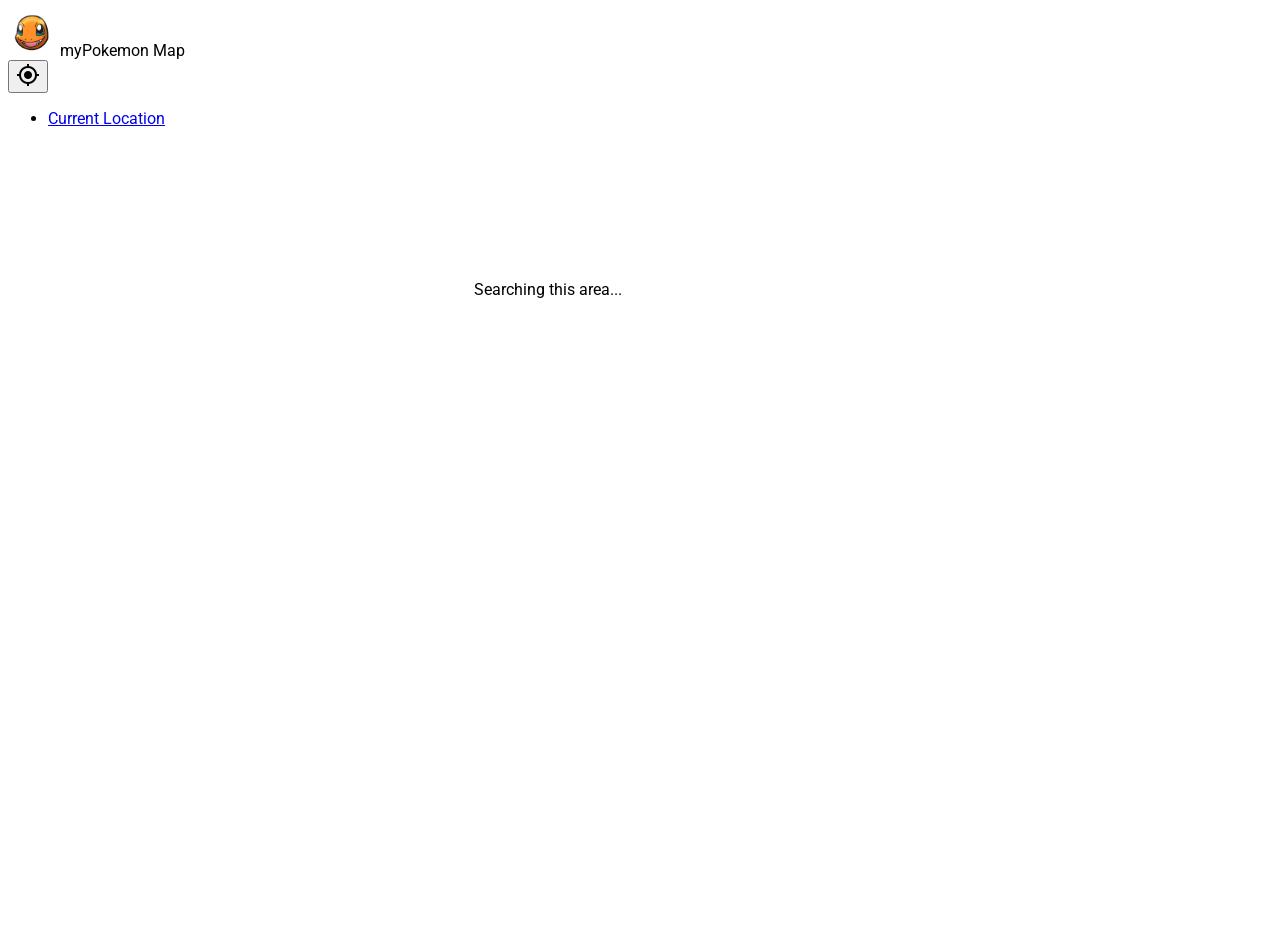
==== index.html @ da9ed567 "Update index.html" ====
<!DOCTYPE html>
<!--
  Material Design Lite
  Copyright 2015 Google Inc. All rights reserved.

  Licensed under the Apache License, Version 2.0 (the "License");
  you may not use this file except in compliance with the License.
  You may obtain a copy of the License at

      https://www.apache.org/licenses/LICENSE-2.0

  Unless required by applicable law or agreed to in writing, software
  distributed under the License is distributed on an "AS IS" BASIS,
  WITHOUT WARRANTIES OR CONDITIONS OF ANY KIND, either express or implied.
  See the License for the specific language governing permissions and
  limitations under the License
-->
<html lang="en">
    <head>
        <meta charset="utf-8">
        <meta http-equiv="X-UA-Compatible" content="IE=edge">
        <meta name="description" content="A front-end template that helps you build fast, modern mobile web apps.">
        <meta name="viewport" content="width=device-width, initial-scale=1.0, minimum-scale=1.0">        
        <title>myPokemon Map</title>
<!--         <meta http-equiv='Content-Type' content='text/html; charset=utf-8'/> -->
        
        <!-- Add to homescreen for Chrome on Android -->
        <meta name="mobile-web-app-capable" content="yes">
        <link rel="icon" sizes="192x192" href="images/android-desktop.png">

        <!-- Add to homescreen for Safari on iOS -->
        <meta name="apple-mobile-web-app-capable" content="yes">
        <meta name="apple-mobile-web-app-status-bar-style" content="black">
        <meta name="apple-mobile-web-app-title" content="Material Design Lite">
        <link rel="apple-touch-icon-precomposed" href="images/ios-desktop.png">

        <!-- Tile icon for Win8 (144x144 + tile color) -->
        <meta name="msapplication-TileImage" content="images/touch/ms-touch-icon-144x144-precomposed.png">
        <meta name="msapplication-TileColor" content="#3372DF">

        <link rel="shortcut icon" href="images/favicon.png">

        <link rel="stylesheet" href="https://fonts.googleapis.com/css?family=Roboto:regular,bold,italic,thin,light,bolditalic,black,medium&amp;lang=en">
        <link rel="stylesheet" href="https://fonts.googleapis.com/icon?family=Material+Icons">
        <link rel="stylesheet" href="https://code.getmdl.io/1.2.1/material.cyan-light_blue.min.css">
        <link rel="stylesheet" href="styles.css">
        <style>
            #view-source {
              position: fixed;
              display: block;
              right: 0;
              bottom: 0;
              margin-right: 40px;
              margin-bottom: 40px;
              z-index: 900;
            }
        </style>
    </head>
    
    <body>
        <div class="demo-layout mdl-layout mdl-js-layout mdl-layout--fixed-drawer mdl-layout--fixed-header">

          <header class="demo-header mdl-layout__header mdl-color--blue-600 mdl-color-text--white">
            <div class="mdl-layout__header-row">
              <img src="images/user.png" class="demo-avatar"><span class="mdl-layout-title">&nbspmyPokemon Map</span>
              <div class="mdl-layout-spacer"></div>
              <button class="mdl-button mdl-js-button mdl-js-ripple-effect mdl-button--icon" id="hdrbtn">
                <i class="material-icons">gps_fixed</i>
              </button>
              <ul class="mdl-menu mdl-js-menu mdl-js-ripple-effect mdl-menu--bottom-right" for="hdrbtn">
                <li class="mdl-menu__item"><a href="javascript:set_user_current_location()">Current Location</a></li>
              </ul>
            </div>
          </header>

          <div class="demo-drawer mdl-layout__drawer mdl-color--white mdl-color-text--white">
            <nav class="demo-navigation mdl-navigation mdl-color--blue-800">
              <a class="mdl-navigation__link" href="javascript:query_pokemon()"><i class="mdl-color-text--white material-icons" role="presentation">pets</i>Pokemons</a>
              <a class="mdl-navigation__link" href="javascript:query_pokeshop()"><i class="mdl-color-text--white material-icons" role="presentation">store_mall_directory</i>Pokeshops</a>
              <a class="mdl-navigation__link" href="javascript:query_gym()"><i class="mdl-color-text--white material-icons" role="presentation">flash_on</i>Gyms</a>
              <a class="mdl-navigation__link" href="javascript:toggle_faq_list()"><i class="mdl-color-text--white material-icons" role="presentation">question_answer</i>FAQ</a>
              <div class="mdl-layout-spacer"></div>
              <a class="mdl-navigation__link" href="mailto:info@mypokemonmap.io"><i class="mdl-color-text--white material-icons" role="presentation">help_outline</i><span class="visuallyhidden">Help</span></a>
            </nav>
          </div>

          <main class="mdl-layout__content mdl-color--grey-100">
            <div class="mdl-grid demo-content">


              <!-- FAQ cards -->

              <div id="faq1" class="faq-card demo-updates mdl-card mdl-shadow--2dp mdl-cell mdl-cell--4-col mdl-cell--4-col-tablet mdl-cell--12-col-desktop">
                <div class="mdl-card__title mdl-color--teal-300">
                  <h2 class="mdl-card__title-text">What is myPokemon map?</h2>
                </div>
                <div class="mdl-card__supporting-text mdl-color-text--grey-600">
                  <p>This Pokemon map shows you the real-time locations of pokemons and the estimated time they are going to disappear based on Pokemon Go App Game.</p>
                  <p>You can find all Pokemon near you in real time for Pokemon Go App Game. Pokemon will be marked on the map along with their disappearence count down timer on the map. The map marker is real time, meaning they are currently exists in the Pokemon Go app and can be found exact same spot on the map.</p>
                </div>
              </div>

              <div id="faq2" class="faq-card demo-updates mdl-card mdl-shadow--2dp mdl-cell mdl-cell--4-col mdl-cell--4-col-tablet mdl-cell--12-col-desktop">
                <div class="mdl-card__title mdl-color--teal-300">
                  <h2 class="mdl-card__title-text">Why there is no pokemon in my area?</h2>
                </div>
                <div class="mdl-card__supporting-text mdl-color-text--grey-600">
                  <p>Open the map and zoom in to the area you can reach, wait for a little while. Then keep your web page open so that map will update automatically.</p>
                  <p>Please zoom in and keep wait. It might take a while to check different location and update the map. If you do not see pokemon more than 10 minutes, please contact <a href"support@mypokemon.io">support@mypokemon.io</a></p>
                </div>
              </div>

              <div id="faq3" class="faq-card demo-updates mdl-card mdl-shadow--2dp mdl-cell mdl-cell--4-col mdl-cell--4-col-tablet mdl-cell--12-col-desktop">
                <div class="mdl-card__title mdl-color--teal-300">
                  <h2 class="mdl-card__title-text">Feel free to contact me! :)</h2>
                </div>
                <div class="mdl-card__supporting-text mdl-color-text--grey-600">
                  <p>I will be very thankful if you have any ideas want to share with me. Feel free to contact me if you are intersted in this project, or anything you want to tell me. Welcome any reviews.</p>
                  <p>You may reach me via <a href="mailto:info@mypokemon.io">info@mypokemon.io</a></p>

                </div>
              </div>


              <!-- end of FAQ cards -->

              <!-- maps -->
              <div class="demo-maps mdl-shadow--2dp mdl-color--white mdl-cell mdl-cell--12-col mdl-grid--no-spacing">
                <!-- Add Map -->
                <div id="myMap" viewBox="0 0 500 250" class="demo-graph"></div>

                <div id="map_progressbar" class="mdl-progress mdl-shadow--2dp mdl-cell--12-col mdl-js-progress mdl-progress__indeterminate">
                  <p align="center" class="mdl-color-text--green-500">Searching this area...</p>
                </div>
              </div>
              
              
              <script type="text/javascript"> 
                var infolinks_pid = 2851536; var infolinks_wsid = 0; 
              </script> 
              <script type="text/javascript" src="//resources.infolinks.com/js/infolinks_main.js"></script>

              <!--end of maps -->


            </div>
          </main>
        </div>

        

        <script type="text/javascript" src="lib/axios/dist/axios.standalone.js"></script>
        <script type="text/javascript" src="lib/CryptoJS/rollups/hmac-sha256.js"></script>
        <script type="text/javascript" src="lib/CryptoJS/rollups/sha256.js"></script>
        <script type="text/javascript" src="lib/CryptoJS/components/hmac.js"></script>
        <script type="text/javascript" src="lib/CryptoJS/components/enc-base64.js"></script>
        <script type="text/javascript" src="lib/url-template/url-template.js"></script>
        <script type="text/javascript" src="lib/apiGatewayCore/sigV4Client.js"></script>
        <script type="text/javascript" src="lib/apiGatewayCore/apiGatewayClient.js"></script>
        <script type="text/javascript" src="lib/apiGatewayCore/simpleHttpClient.js"></script>
        <script type="text/javascript" src="lib/apiGatewayCore/utils.js"></script>
        <script type="text/javascript" src="apigClient.js"></script>
        <script type='text/javascript' src="myMap.js"></script>
        <script type='text/javascript' src='https://www.bing.com/api/maps/mapcontrol?branch=release&callback=loadMapScenario' async defer></script>
        <script src="https://code.getmdl.io/1.2.1/material.min.js"></script>
    </body>
</html>
---- styles.css ----
/**
 * Copyright 2015 Google Inc. All Rights Reserved.
 *
 * Licensed under the Apache License, Version 2.0 (the "License");
 * you may not use this file except in compliance with the License.
 * You may obtain a copy of the License at
 *
 *      http://www.apache.org/licenses/LICENSE-2.0
 *
 * Unless required by applicable law or agreed to in writing, software
 * distributed under the License is distributed on an "AS IS" BASIS,
 * WITHOUT WARRANTIES OR CONDITIONS OF ANY KIND, either express or implied.
 * See the License for the specific language governing permissions and
 * limitations under the License.
 */

html, body {
  font-family: 'Roboto', 'Helvetica', sans-serif;
}
.demo-avatar {
  width: 48px;
  height: 48px;
  border-radius: 24px;
}
.demo-layout .demo-header .mdl-textfield {
  padding: 0px;
  margin-top: 41px;
}
.demo-layout .demo-header .mdl-textfield .mdl-textfield__expandable-holder {
  bottom: 19px;
}
.demo-layout .mdl-layout__header .mdl-layout__drawer-button {
  color: rgba(0, 0, 0, 0.54);
}
.mdl-layout__drawer .avatar {
  margin-bottom: 16px;
}
.demo-drawer {
  border: none;
}
/* iOS Safari specific workaround */
.demo-drawer .mdl-menu__container {
  z-index: -1;
}
.demo-drawer .demo-navigation {
  z-index: -2;
}
/* END iOS Safari specific workaround */
.demo-drawer .mdl-menu .mdl-menu__item {
  display: -webkit-flex;
  display: -ms-flexbox;
  display: flex;
  -webkit-align-items: center;
      -ms-flex-align: center;
          align-items: center;
}

.demo-avatar-dropdown {
  display: -webkit-flex;
  display: -ms-flexbox;
  display: flex;
  position: relative;
  -webkit-flex-direction: row;
      -ms-flex-direction: row;
          flex-direction: row;
  -webkit-align-items: center;
      -ms-flex-align: center;
          align-items: center;
  width: 100%;
}

.demo-navigation {
  -webkit-flex-grow: 1;
      -ms-flex-positive: 1;
          flex-grow: 1;
}
.demo-layout .demo-navigation .mdl-navigation__link {
  display: -webkit-flex !important;
  display: -ms-flexbox !important;
  display: flex !important;
  -webkit-flex-direction: row;
      -ms-flex-direction: row;
          flex-direction: row;
  -webkit-align-items: center;
      -ms-flex-align: center;
          align-items: center;
  color: rgba(255, 255, 255, 1);
  font-weight: 500;
}
.demo-layout .demo-navigation .mdl-navigation__link:hover {
  background-color: #4da6ff;
  color: #003366;
}
.demo-navigation .mdl-navigation__link .material-icons {
  font-size: 24px;
  color: rgba(255, 255, 255, 0.56);
  margin-right: 32px;
}

.demo-content {
  max-width: 1080px;
}

.demo-maps {
  height: 75vh;
  display: -webkit-flex;
  display: -ms-flexbox;
  display: flex;
  -webkit-flex-direction: column;
      -ms-flex-direction: column;
          flex-direction: column;
  -webkit-align-items: stretch;
      -ms-flex-align: stretch;
          align-items: stretch;
}
/* TODO: Find a proper solution to have the graphs
 * not float around outside their container in IE10/11.
 * Using a browserhacks.com solution for now.
 */
_:-ms-input-placeholder, :root .demo-graphs {
  min-height: 664px;
}
_:-ms-input-placeholder, :root .demo-graph {
  max-height: 300px;
}

.demo-cards {
  -webkit-align-items: flex-start;
      -ms-flex-align: start;
              -ms-grid-row-align: flex-start;
          align-items: flex-start;
  -webkit-align-content: flex-start;
      -ms-flex-line-pack: start;
          align-content: flex-start;
}
.demo-cards .demo-separator {
  height: 32px;
}
.demo-cards .mdl-card__title.mdl-card__title {
  color: white;
  font-size: 24px;
  font-weight: 400;
}
.demo-cards ul {
  padding: 0;
}
.demo-cards h3 {
  font-size: 1em;
}
.demo-updates .mdl-card__title {
  min-height: 200px;
  background-image: url('images/dog.png');
  background-position: 90% 100%;
  background-repeat: no-repeat;
}
.demo-cards .mdl-card__actions a {
  color: #00BCD4;
  text-decoration: none;
}

.demo-options h3 {
  margin: 0;
}
.demo-options .mdl-checkbox__box-outline {
  border-color: rgba(255, 255, 255, 0.89);
}
.demo-options ul {
  margin: 0;
  list-style-type: none;
}
.demo-options li {
  margin: 4px 0;
}
.demo-options .material-icons {
  color: rgba(255, 255, 255, 0.89);
}
.demo-options .mdl-card__actions {
  height: 64px;
  display: -webkit-flex;
  display: -ms-flexbox;
  display: flex;
  box-sizing: border-box;
  -webkit-align-items: center;
      -ms-flex-align: center;
          align-items: center;
}

.faq-card {
    display: none;
}
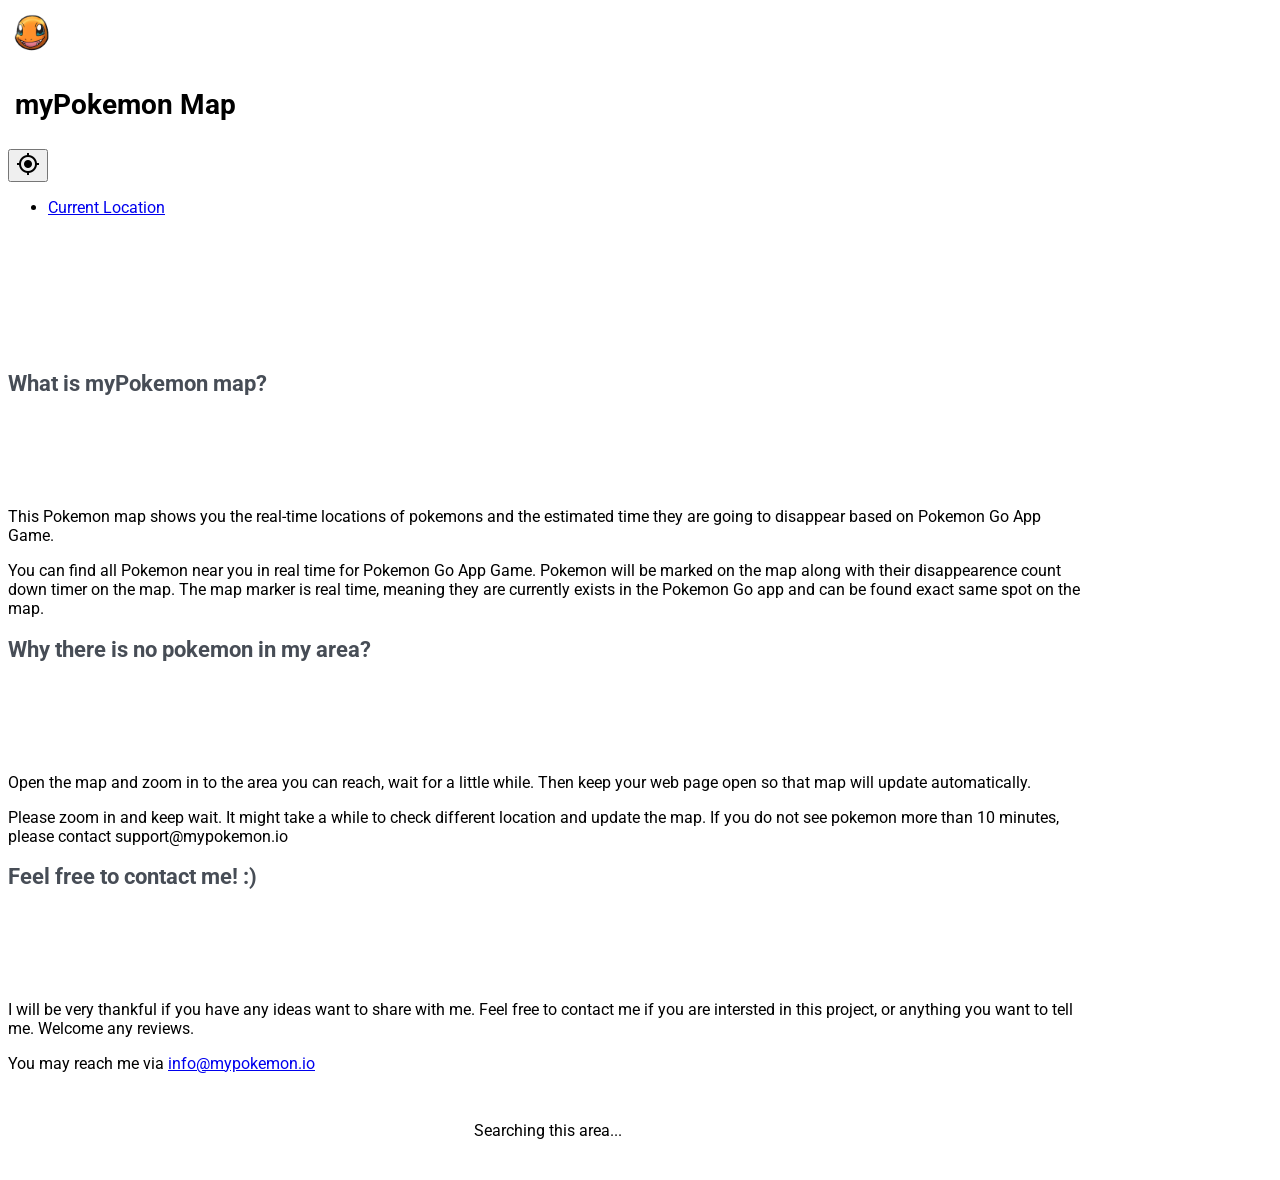
==== commit b549fb7d: "Update index.html" ====
--- a/index.html
+++ b/index.html
@@ -62,7 +62,7 @@
 
           <header class="demo-header mdl-layout__header mdl-color--blue-600 mdl-color-text--white">
             <div class="mdl-layout__header-row">
-              <img src="images/user.png" class="demo-avatar"><span class="mdl-layout-title">&nbspmyPokemon Map</span>
+              <img src="images/user.png" class="demo-avatar"><span><h3>&nbspmyPokemon Map</h3></span>
               <div class="mdl-layout-spacer"></div>
               <button class="mdl-button mdl-js-button mdl-js-ripple-effect mdl-button--icon" id="hdrbtn">
                 <i class="material-icons">gps_fixed</i>
@@ -90,31 +90,31 @@
 
               <!-- FAQ cards -->
 
-              <div id="faq1" class="faq-card demo-updates mdl-card mdl-shadow--2dp mdl-cell mdl-cell--4-col mdl-cell--4-col-tablet mdl-cell--12-col-desktop">
-                <div class="mdl-card__title mdl-color--teal-300">
+              <div id="faq1" class="faq-card demo-icon1 demo-updates mdl-card mdl-color--grey-100 mdl-shadow--2dp mdl-cell mdl-cell--4-col mdl-cell--4-col-tablet mdl-cell--12-col-desktop">
+                <div class="demo-icon1 mdl-card__title mdl-color--blue-300">
                   <h2 class="mdl-card__title-text">What is myPokemon map?</h2>
                 </div>
-                <div class="mdl-card__supporting-text mdl-color-text--grey-600">
+                <div class="mdl-card__supporting-text mdl-color-text--grey-700">
                   <p>This Pokemon map shows you the real-time locations of pokemons and the estimated time they are going to disappear based on Pokemon Go App Game.</p>
                   <p>You can find all Pokemon near you in real time for Pokemon Go App Game. Pokemon will be marked on the map along with their disappearence count down timer on the map. The map marker is real time, meaning they are currently exists in the Pokemon Go app and can be found exact same spot on the map.</p>
                 </div>
               </div>
 
-              <div id="faq2" class="faq-card demo-updates mdl-card mdl-shadow--2dp mdl-cell mdl-cell--4-col mdl-cell--4-col-tablet mdl-cell--12-col-desktop">
-                <div class="mdl-card__title mdl-color--teal-300">
+              <div id="faq2" class="faq-card demo-icon2 demo-updates mdl-card mdl-color--grey-100 mdl-shadow--2dp mdl-cell mdl-cell--4-col mdl-cell--4-col-tablet mdl-cell--12-col-desktop">
+                <div class="demo-icon2 mdl-card__title mdl-color--blue-300">
                   <h2 class="mdl-card__title-text">Why there is no pokemon in my area?</h2>
                 </div>
-                <div class="mdl-card__supporting-text mdl-color-text--grey-600">
+                <div class="mdl-card__supporting-text mdl-color-text--grey-700">
                   <p>Open the map and zoom in to the area you can reach, wait for a little while. Then keep your web page open so that map will update automatically.</p>
                   <p>Please zoom in and keep wait. It might take a while to check different location and update the map. If you do not see pokemon more than 10 minutes, please contact <a href"support@mypokemon.io">support@mypokemon.io</a></p>
                 </div>
               </div>
 
-              <div id="faq3" class="faq-card demo-updates mdl-card mdl-shadow--2dp mdl-cell mdl-cell--4-col mdl-cell--4-col-tablet mdl-cell--12-col-desktop">
-                <div class="mdl-card__title mdl-color--teal-300">
+              <div id="faq3" class="faq-card demo-icon3 demo-updates mdl-card mdl-color--grey-100 mdl-shadow--2dp mdl-cell mdl-cell--4-col mdl-cell--4-col-tablet mdl-cell--12-col-desktop">
+                <div class="demo-icon3 mdl-card__title mdl-color--blue-300">
                   <h2 class="mdl-card__title-text">Feel free to contact me! :)</h2>
                 </div>
-                <div class="mdl-card__supporting-text mdl-color-text--grey-600">
+                <div class="mdl-card__supporting-text mdl-color-text--grey-700">
                   <p>I will be very thankful if you have any ideas want to share with me. Feel free to contact me if you are intersted in this project, or anything you want to tell me. Welcome any reviews.</p>
                   <p>You may reach me via <a href="mailto:info@mypokemon.io">info@mypokemon.io</a></p>
 
--- a/styles.css
+++ b/styles.css
@@ -21,6 +21,11 @@
   width: 48px;
   height: 48px;
   border-radius: 24px;
+}
+.demo-header h3 {
+	font-size: 28px;
+	font-weight: bold;
+	font-family: fantasy, cursive, 'Roboto';
 }
 .demo-layout .demo-header .mdl-textfield {
   padding: 0px;
@@ -102,7 +107,7 @@
 }
 
 .demo-maps {
-  height: 75vh;
+  padding: 16px 32px;
   display: -webkit-flex;
   display: -ms-flexbox;
   display: flex;
@@ -124,38 +129,23 @@
   max-height: 300px;
 }
 
-.demo-cards {
-  -webkit-align-items: flex-start;
-      -ms-flex-align: start;
-              -ms-grid-row-align: flex-start;
-          align-items: flex-start;
-  -webkit-align-content: flex-start;
-      -ms-flex-line-pack: start;
-          align-content: flex-start;
+.demo-icon1 {
+  min-height: 200px;
+  background-image: url('images/pikachu_icon.png');
 }
-.demo-cards .demo-separator {
-  height: 32px;
+.demo-icon2 {
+  background-image: url('images/psyduck_icon.png');
 }
-.demo-cards .mdl-card__title.mdl-card__title {
-  color: white;
-  font-size: 24px;
-  font-weight: 400;
+.demo-icon3 {
+  background-image: url('images/snorlax_icon.png');
 }
-.demo-cards ul {
-  padding: 0;
-}
-.demo-cards h3 {
-  font-size: 1em;
-}
+
 .demo-updates .mdl-card__title {
-  min-height: 200px;
-  background-image: url('images/dog.png');
-  background-position: 90% 100%;
+  min-height: 120px;
+  color: #474d56;
+  background-size: 12%;
+  background-position: 92% 100%;
   background-repeat: no-repeat;
-}
-.demo-cards .mdl-card__actions a {
-  color: #00BCD4;
-  text-decoration: none;
 }
 
 .demo-options h3 {
@@ -185,6 +175,11 @@
           align-items: center;
 }
 
-.faq-card {
+/*.faq-card {
     display: none;
+}*/
+
+.faq-card h2 {
+	font-weight: bold;
+	font-size: 22px
 }
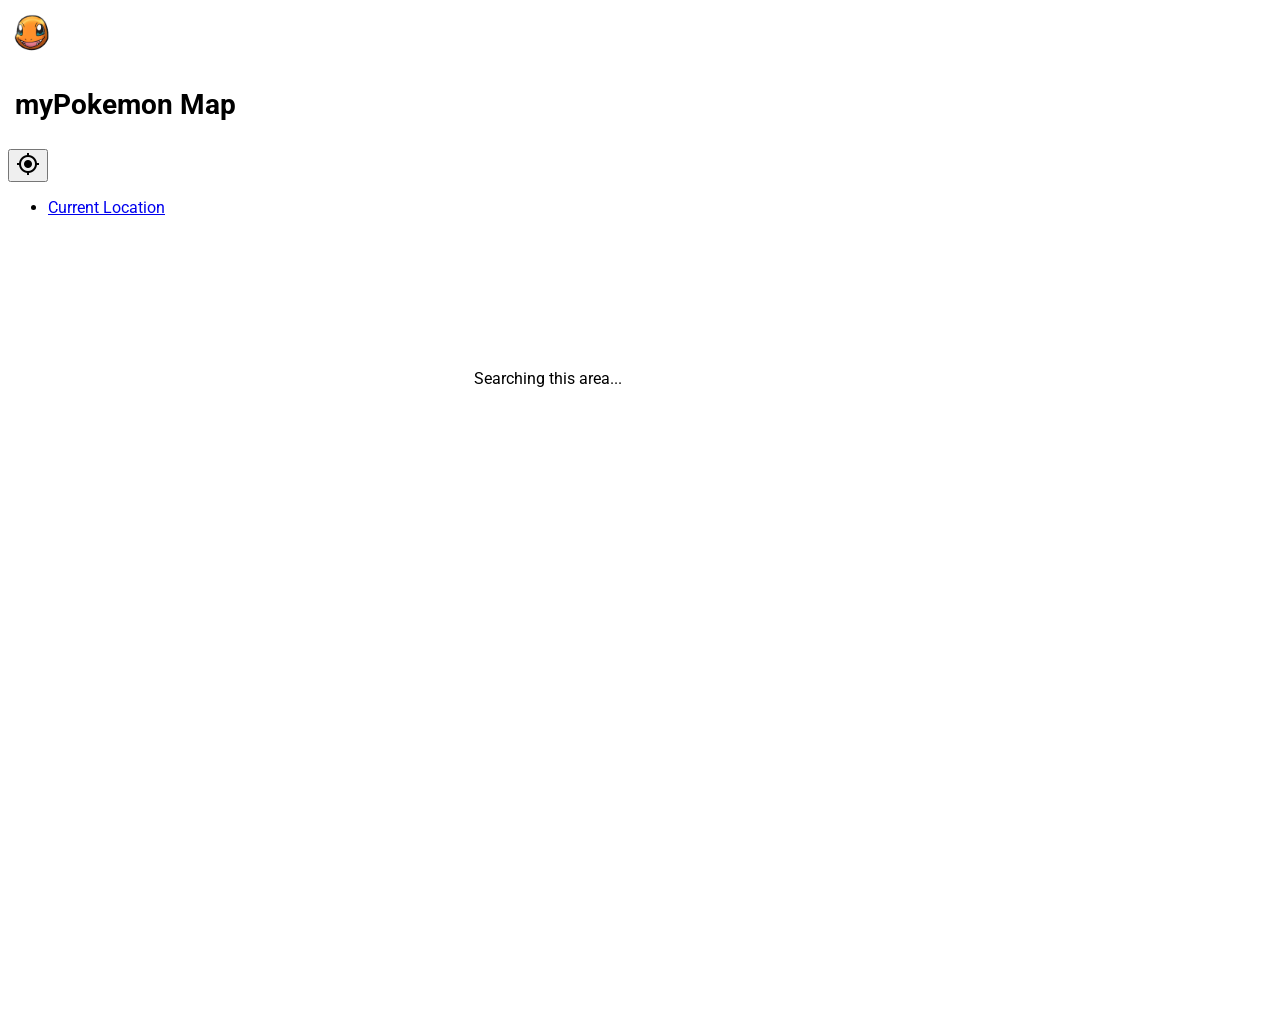
==== commit 9ba919e4: "Update index.html" ====
--- a/index.html
+++ b/index.html
@@ -74,7 +74,7 @@
           </header>
 
           <div class="demo-drawer mdl-layout__drawer mdl-color--white mdl-color-text--white">
-            <nav class="demo-navigation mdl-navigation mdl-color--blue-800">
+            <nav class="demo-navigation mdl-navigation mdl-color--blue-700">
               <a class="mdl-navigation__link" href="javascript:query_pokemon()"><i class="mdl-color-text--white material-icons" role="presentation">pets</i>Pokemons</a>
               <a class="mdl-navigation__link" href="javascript:query_pokeshop()"><i class="mdl-color-text--white material-icons" role="presentation">store_mall_directory</i>Pokeshops</a>
               <a class="mdl-navigation__link" href="javascript:query_gym()"><i class="mdl-color-text--white material-icons" role="presentation">flash_on</i>Gyms</a>
@@ -90,7 +90,7 @@
 
               <!-- FAQ cards -->
 
-              <div id="faq1" class="faq-card demo-icon1 demo-updates mdl-card mdl-color--grey-100 mdl-shadow--2dp mdl-cell mdl-cell--4-col mdl-cell--4-col-tablet mdl-cell--12-col-desktop">
+              <div id="faq1" class="faq-card demo-updates mdl-card mdl-color--grey-100 mdl-shadow--2dp mdl-cell mdl-cell--4-col mdl-cell--4-col-tablet mdl-cell--12-col-desktop">
                 <div class="demo-icon1 mdl-card__title mdl-color--blue-300">
                   <h2 class="mdl-card__title-text">What is myPokemon map?</h2>
                 </div>
@@ -100,7 +100,7 @@
                 </div>
               </div>
 
-              <div id="faq2" class="faq-card demo-icon2 demo-updates mdl-card mdl-color--grey-100 mdl-shadow--2dp mdl-cell mdl-cell--4-col mdl-cell--4-col-tablet mdl-cell--12-col-desktop">
+              <div id="faq2" class="faq-card demo-updates mdl-card mdl-color--grey-100 mdl-shadow--2dp mdl-cell mdl-cell--4-col mdl-cell--4-col-tablet mdl-cell--12-col-desktop">
                 <div class="demo-icon2 mdl-card__title mdl-color--blue-300">
                   <h2 class="mdl-card__title-text">Why there is no pokemon in my area?</h2>
                 </div>
@@ -110,7 +110,7 @@
                 </div>
               </div>
 
-              <div id="faq3" class="faq-card demo-icon3 demo-updates mdl-card mdl-color--grey-100 mdl-shadow--2dp mdl-cell mdl-cell--4-col mdl-cell--4-col-tablet mdl-cell--12-col-desktop">
+              <div id="faq3" class="faq-card demo-updates mdl-card mdl-color--grey-100 mdl-shadow--2dp mdl-cell mdl-cell--4-col mdl-cell--4-col-tablet mdl-cell--12-col-desktop">
                 <div class="demo-icon3 mdl-card__title mdl-color--blue-300">
                   <h2 class="mdl-card__title-text">Feel free to contact me! :)</h2>
                 </div>
--- a/styles.css
+++ b/styles.css
@@ -107,7 +107,7 @@
 }
 
 .demo-maps {
-  padding: 16px 32px;
+  height: 75vh;
   display: -webkit-flex;
   display: -ms-flexbox;
   display: flex;
@@ -130,7 +130,6 @@
 }
 
 .demo-icon1 {
-  min-height: 200px;
   background-image: url('images/pikachu_icon.png');
 }
 .demo-icon2 {
@@ -175,11 +174,11 @@
           align-items: center;
 }
 
-/*.faq-card {
+.faq-card {
     display: none;
-}*/
+}
 
 .faq-card h2 {
-	font-weight: bold;
-	font-size: 22px
+    font-weight: bold;
+    font-size: 22px
 }
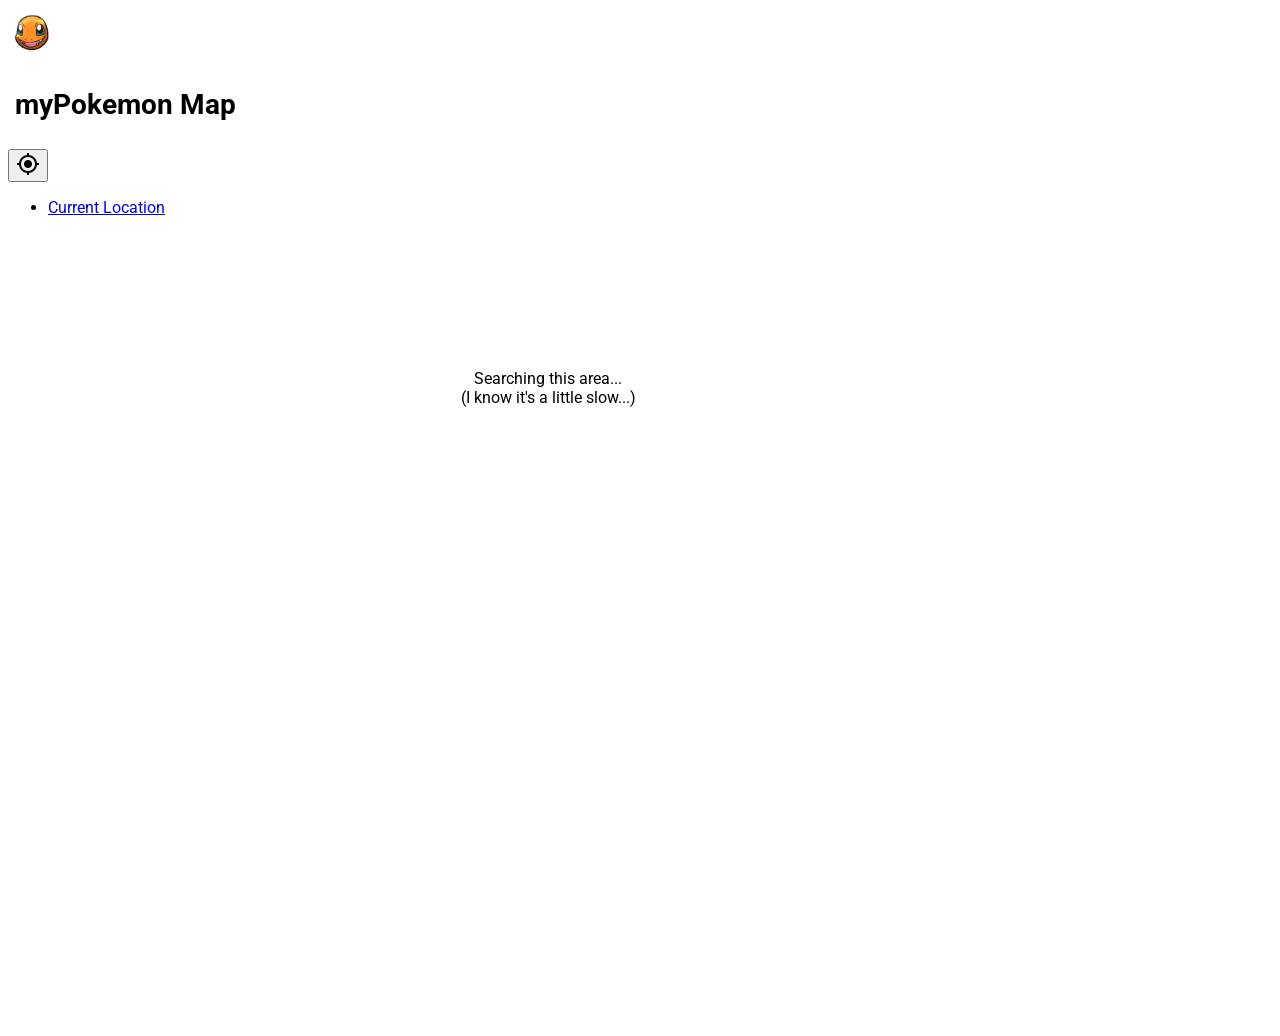
==== commit f6041bcc: "Update index.html" ====
--- a/index.html
+++ b/index.html
@@ -68,7 +68,7 @@
                 <i class="material-icons">gps_fixed</i>
               </button>
               <ul class="mdl-menu mdl-js-menu mdl-js-ripple-effect mdl-menu--bottom-right" for="hdrbtn">
-                <li class="mdl-menu__item"><a href="javascript:set_user_current_location()">Current Location</a></li>
+                <li class="mdl-menu__item mdl-color-text--blue-800"><a href="javascript:set_user_current_location()">Current Location</a></li>
               </ul>
             </div>
           </header>
@@ -130,7 +130,7 @@
                 <div id="myMap" viewBox="0 0 500 250" class="demo-graph"></div>
 
                 <div id="map_progressbar" class="mdl-progress mdl-shadow--2dp mdl-cell--12-col mdl-js-progress mdl-progress__indeterminate">
-                  <p align="center" class="mdl-color-text--green-500">Searching this area...</p>
+                  <p align="center" class="mdl-color-text--green-500">Searching this area...<br>(I know it's a little slow...)</p>
                 </div>
               </div>
               
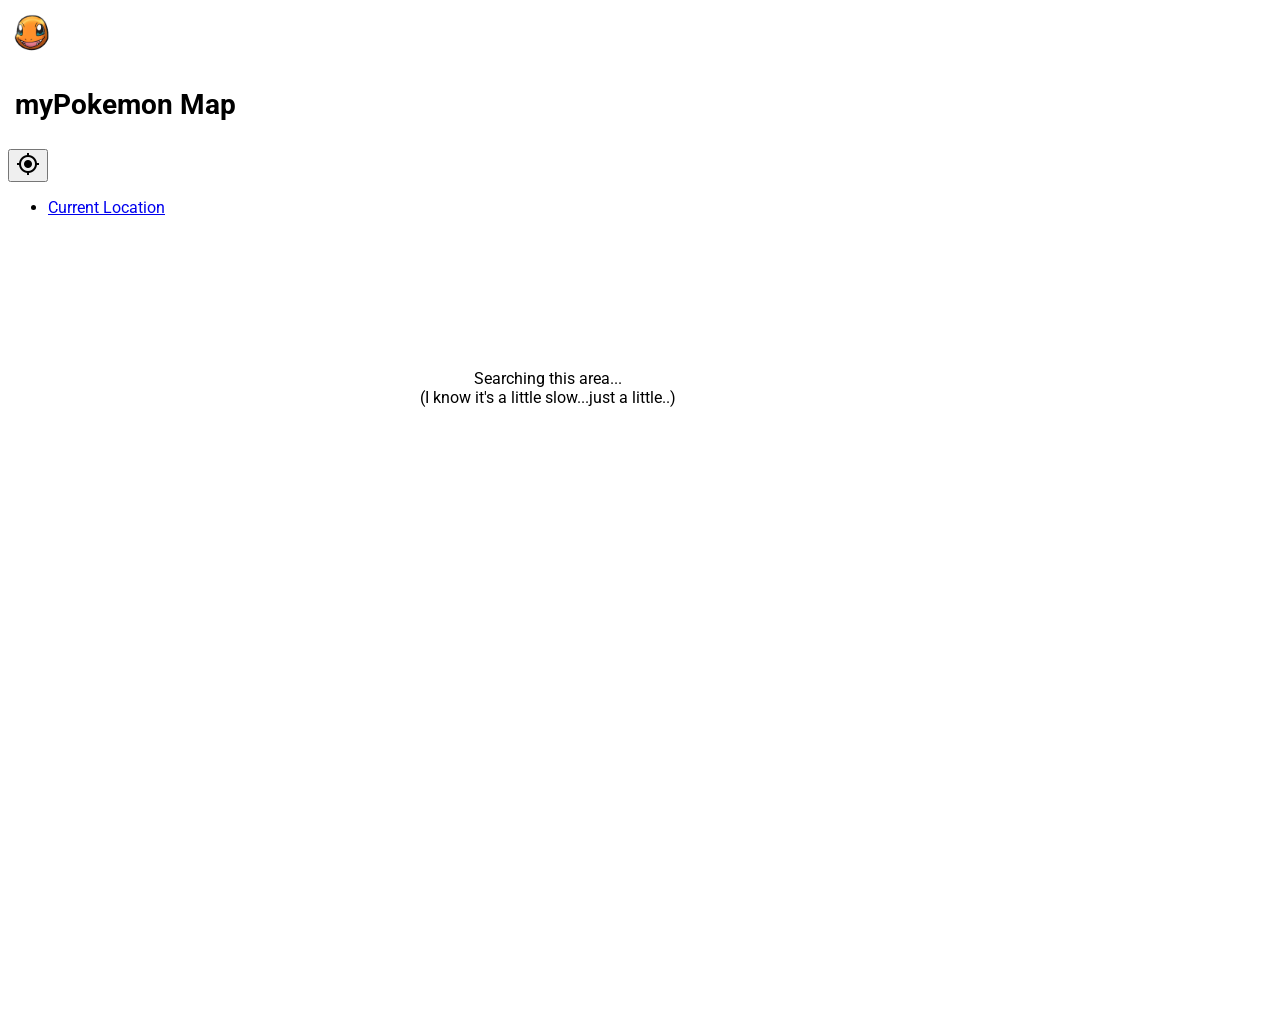
==== commit 92b9e198: "Update index.html" ====
--- a/index.html
+++ b/index.html
@@ -68,7 +68,7 @@
                 <i class="material-icons">gps_fixed</i>
               </button>
               <ul class="mdl-menu mdl-js-menu mdl-js-ripple-effect mdl-menu--bottom-right" for="hdrbtn">
-                <li class="mdl-menu__item mdl-color-text--blue-800"><a href="javascript:set_user_current_location()">Current Location</a></li>
+                <li class="mdl-menu__item mdl-color-text--blue-900"><a href="javascript:set_user_current_location()">Current Location</a></li>
               </ul>
             </div>
           </header>
@@ -130,7 +130,7 @@
                 <div id="myMap" viewBox="0 0 500 250" class="demo-graph"></div>
 
                 <div id="map_progressbar" class="mdl-progress mdl-shadow--2dp mdl-cell--12-col mdl-js-progress mdl-progress__indeterminate">
-                  <p align="center" class="mdl-color-text--green-500">Searching this area...<br>(I know it's a little slow...)</p>
+                  <p align="center" class="mdl-color-text--green-500">Searching this area...<br>(I know it's a little slow...just a little..)</p>
                 </div>
               </div>
               
